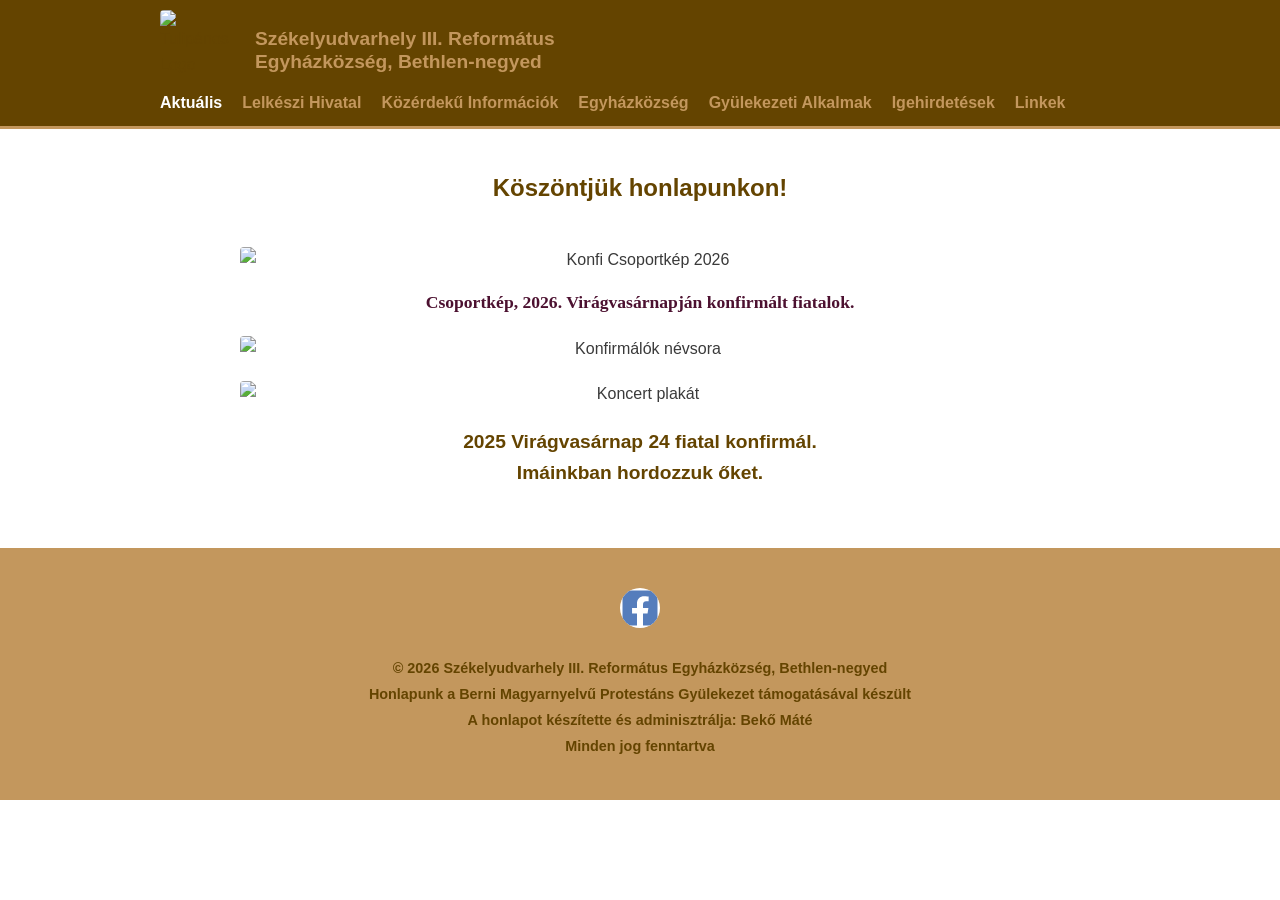
==== aktualis.html @ e2b6891c "fix: Linking references" ====
<!DOCTYPE html>
<html lang="hu">
<head>
    <meta charset="UTF-8">
    <meta name="viewport" content="width=device-width, initial-scale=1.0">
    <title>Székelyudvarhely III. Református Egyházközség, Bethlen-negyed</title>
    <meta name="theme-color" content="#C3975D">
    
    <link rel="stylesheet" href="style.css">
</head>
<body>

    <header class="site-header">
        <div class="header-container">
            <div class="logo-area">
                <a href="/">
                    <img src="/wp-content/uploads/2022/07/tulipanos-111x111.png" alt="Tulipános Logo">
                </a>
                <a href="/" class="site-title">
                    Székelyudvarhely III. Református Egyházközség, Bethlen-negyed
                </a>
            </div>
            
            <button class="menu-toggle" id="mobile-menu-btn" aria-label="Menü megnyitása">☰</button>
            
            <nav class="main-nav" id="main-navigation">
                <ul>
                    <li><a href="/" class="active">Aktuális</a></li>
                    <li><a href="hivatal.html">Lelkészi Hivatal</a></li>
                    <li><a href="informaciok.html">Közérdekű Információk</a></li>
                    <li><a href="egyhazkozseg.html">Egyházközség</a></li>
                    <li><a href="alkalmak.html">Gyülekezeti Alkalmak</a></li>
                    <li><a href="igehirdetesek.html">Igehirdetések</a></li>
                    <li><a href="linkek.html">Linkek</a></li>
                </ul>
            </nav>
        </div>
    </header>

    <main class="main-content">
        
        <h2 class="welcome-text">Köszöntjük honlapunkon!</h2>

        <article class="event-card">
            <img src="/wp-content/uploads/2026/04/Konfi_Csoportkep_2026-1024x688.jpg" alt="Konfi Csoportkép 2026">
            <p class="event-caption"><strong>Csoportkép, 2026. Virágvasárnapján konfirmált fiatalok.</strong></p>
        </article>

        <article class="event-card">
            <img src="/wp-content/uploads/2026/03/Nevsor_Konfi_2026_Hirdetore-1024x861.jpg" alt="Konfirmálók névsora">
        </article>

        <article class="event-card">
            <img src="/wp-content/uploads/2026/01/Plakat-a-koncertre.jpg" alt="Koncert plakát">
        </article>

        <article class="event-card">
            <p style="color: var(--primary-dark); font-size: 1.2rem;">
                <strong>2025 Virágvasárnap 24 fiatal konfirmál.<br>Imáinkban hordozzuk őket.</strong>
            </p>
        </article>

    </main>

    <footer class="site-footer">
        <div class="social-links">
            <a href="https://m.facebook.com/Bethlen-negyedi-Reform%C3%A1tus-Egyh%C3%A1zk%C3%B6zs%C3%A9g-Sz%C3%A9kelyudvarhely-114428486950571/" target="_blank" rel="noopener noreferrer" aria-label="Facebook">
                <svg viewBox="0 0 448 512"><path d="M400 32H48A48 48 0 0 0 0 80v352a48 48 0 0 0 48 48h137.25V327.69h-63V256h63v-54.64c0-62.15 37-96.48 93.67-96.48 27.14 0 55.52 4.84 55.52 4.84v61h-31.27c-30.81 0-40.42 19.12-40.42 38.73V256h68.78l-11 71.69h-57.78V480H400a48 48 0 0 0 48-48V80a48 48 0 0 0-48-48z"></path></svg>
            </a>
        </div>
        <div class="copyright">
            <p>&copy; 2026 Székelyudvarhely III. Református Egyházközség, Bethlen-negyed</p>
            <p>Honlapunk a Berni Magyarnyelvű Protestáns Gyülekezet támogatásával készült</p>
            <p>A honlapot készítette és adminisztrálja: Bekő Máté<br>Minden jog fenntartva</p>
        </div>
    </footer>

    <script src="script.js"></script>

</body>
</html>
---- style.css ----
/* ==========================================================================
   CSS VARIABLES
   ========================================================================== */
:root {
    --primary-color: #C3975D;
    --primary-dark: #644400;
    --bg-color: #ffffff;
    --text-color: #3a3a3a;
    --max-width: 1000px;
}

/* ==========================================================================
   RESET & TYPOGRAPHY
   ========================================================================== */
* {
    margin: 0;
    padding: 0;
    box-sizing: border-box;
    scroll-behavior: smooth;
}

body {
    font-family: -apple-system, BlinkMacSystemFont, "Segoe UI", Roboto, Oxygen-Sans, Ubuntu, Cantarell, "Helvetica Neue", sans-serif;
    color: var(--text-color);
    background-color: var(--bg-color);
    line-height: 1.6;
}

a {
    text-decoration: none;
    color: var(--primary-dark);
    transition: color 0.2s;
}

a:hover {
    color: var(--primary-color);
}

img {
    max-width: 100%;
    height: auto;
    display: block;
    border-radius: 4px;
}

/* ==========================================================================
   HEADER & NAVIGATION
   ========================================================================== */
.site-header {
    background-color: var(--primary-dark);
    color: white;
    position: sticky;
    top: 0;
    z-index: 1000;
    border-bottom: 3px solid var(--primary-color);
}

.header-container {
    max-width: var(--max-width);
    margin: 0 auto;
    padding: 10px 20px;
    display: flex;
    align-items: center;
    justify-content: space-between;
    flex-wrap: wrap;
}

.logo-area {
    display: flex;
    align-items: center;
    gap: 15px;
}

.logo-area img {
    width: 80px;
    height: 80px;
}

.site-title {
    font-size: 1.2rem;
    font-weight: 600;
    color: var(--primary-color);
    max-width: 300px;
    line-height: 1.2;
}

.main-nav ul {
    list-style: none;
    display: flex;
    gap: 20px;
}

.main-nav a {
    color: var(--primary-color);
    font-weight: 600;
    font-size: 1rem;
    padding: 5px 0;
    position: relative;
}

.main-nav a:hover, .main-nav a.active {
    color: white;
}

/* Mobil menü gomb */
.menu-toggle {
    display: none;
    background: none;
    border: none;
    color: var(--primary-color);
    font-size: 2rem;
    cursor: pointer;
}

/* ==========================================================================
   MAIN CONTENT & PAGE-SPECIFIC ELEMENTS
   ========================================================================== */
.main-content {
    max-width: var(--max-width);
    margin: 40px auto;
    padding: 0 20px;
    display: flex;
    flex-direction: column;
    gap: 20px;
}

/* --- Main page specific elements --- */
.welcome-text {
    text-align: center;
    font-size: 1.5rem;
    color: var(--primary-dark);
    margin-bottom: 20px;
}

.event-card {
    width: 100%;
    max-width: 800px;
    margin: 0 auto;
    display: flex;
    flex-direction: column;
    gap: 15px;
    text-align: center;
}

.event-caption {
    font-size: 1.1rem;
    color: #4c1130;
    font-family: Garamond, "Times New Roman", serif;
}

/* --- Hivatal page specific elements --- */
.button-group {
    display: flex;
    flex-wrap: wrap;
    justify-content: center;
    gap: 15px;
    margin-bottom: 40px;
}

.btn {
    display: inline-block;
    padding: 12px 24px;
    background-color: var(--primary-color);
    color: white;
    font-weight: 600;
    border-radius: 4px;
    text-transform: uppercase;
    font-size: 0.9rem;
    transition: background-color 0.2s, transform 0.1s;
}

.btn:hover {
    background-color: var(--primary-dark);
    color: white;
}

.info-section {
    max-width: 700px;
    margin: 0 auto;
    text-align: center;
}

.info-section h3 {
    font-size: 1.6rem;
    color: var(--primary-dark);
    margin-bottom: 15px;
    text-decoration: underline;
}

.info-section p {
    font-size: 1.1rem;
    margin-bottom: 15px;
}

.back-to-top {
    display: flex;
    justify-content: center;
    margin: 30px 0;
}

.back-to-top img {
    width: 80px; /* Tulipán ikon mérete */
    transition: transform 0.2s;
}

.back-to-top:hover img {
    transform: translateY(-5px);
}

.map-container {
    width: 100%;
    max-width: 800px;
    margin: 0 auto;
    aspect-ratio: 16 / 9;
}

.map-container iframe {
    width: 100%;
    height: 100%;
    border: none;
    border-radius: 8px;
    box-shadow: 0 4px 10px rgba(0,0,0,0.1);
}

/* ==========================================================================
   FOOTER
   ========================================================================== */
.site-footer {
    background-color: var(--primary-color);
    color: var(--primary-dark);
    text-align: center;
    padding: 40px 20px;
    margin-top: 60px;
}

.social-links {
    margin-bottom: 20px;
}

.social-links svg {
    width: 40px;
    height: 40px;
    fill: #557dbc;
    background: white;
    border-radius: 50%;
}

.copyright {
    font-size: 0.9rem;
    font-weight: 600;
    line-height: 1.8;
}

/* ==========================================================================
   RESPONSIVE DESIGN
   ========================================================================== */
@media (max-width: 900px) {
    .menu-toggle {
        display: block;
    }

    .main-nav {
        display: none;
        width: 100%;
        margin-top: 15px;
    }

    .main-nav.show {
        display: block;
    }

    .main-nav ul {
        flex-direction: column;
        gap: 10px;
        background-color: var(--primary-color);
        padding: 15px;
        border-radius: 5px;
    }

    .main-nav a {
        color: var(--primary-dark);
        display: block;
        padding: 10px;
    }

    .main-nav a:hover, .main-nav a.active {
        background-color: var(--primary-dark);
        color: var(--primary-color);
    }

    .site-title {
        font-size: 1rem;
    }

    .button-group {
        flex-direction: column;
    }
    
    .btn {
        width: 100%;
        text-align: center;
    }

    /* --- Linkek page specific elements --- */
    .link-list {
        display: flex;
        flex-direction: column;
        gap: 15px;
        width: 100%;
        align-items: center;
        padding-bottom: 40px;
    }

    .external-link-btn {
        display: block;
        width: 100%;
        max-width: 600px;
        background-color: var(--primary-color);
        color: white;
        padding: 16px 24px;
        border-radius: 6px;
        text-align: center;
        font-weight: 600;
        font-size: 1.05rem;
        transition: background-color 0.2s ease, transform 0.1s ease;
        box-shadow: 0 2px 5px rgba(0,0,0,0.1);
    }

    .external-link-btn:hover {
        background-color: var(--primary-dark);
        color: white;
        transform: translateY(-2px);
        box-shadow: 0 4px 8px rgba(0,0,0,0.15);
    }

    /* --- Gyülekezeti alkalmak specific elements --- */
    .schedule-container {
        width: 100%;
        max-width: 800px;
        margin: 0 auto;
        padding-bottom: 40px;
    }

    .schedule-list {
        list-style: none;
        padding: 0;
        margin: 0;
    }

    .schedule-list li {
        background-color: #f9f9f9;
        border-left: 4px solid var(--primary-color);
        padding: 15px 20px;
        margin-bottom: 10px;
        border-radius: 4px;
        display: flex;
        flex-direction: column;
        box-shadow: 0 2px 4px rgba(0,0,0,0.05);
    }

    .schedule-title {
        font-weight: 600;
        color: var(--primary-dark);
        font-size: 1.1rem;
        margin-bottom: 5px;
    }

    .schedule-time {
        color: var(--text-color);
        font-size: 1rem;
    }

    /* Layout for wider screens */
    @media (min-width: 600px) {
        .schedule-list li {
            flex-direction: row;
            justify-content: space-between;
            align-items: center;
        }
        
        .schedule-title {
            margin-bottom: 0;
        }
        
        .schedule-time {
            text-align: right;
        }
    }

    /* --- Egyházközség page specific elements --- */
    .info-section.align-left {
        text-align: left;
        max-width: 100%;
    }

    .info-section.align-left h3 {
        text-decoration: none;
        border-bottom: 2px solid var(--primary-color);
        display: inline-block;
        padding-bottom: 5px;
    }

    .data-grid {
        display: grid;
        grid-template-columns: 1fr;
        gap: 20px;
        margin-top: 20px;
    }

    @media (min-width: 600px) {
        .data-grid {
            grid-template-columns: 1fr 1fr; /* Két oszlop nagyobb képernyőkön */
        }
    }

    .data-grid h4 {
        color: var(--primary-dark);
        margin-bottom: 5px;
    }

    /* Photo gallery styles */
    .image-gallery {
        display: grid;
        grid-template-columns: repeat(auto-fit, minmax(120px, 1fr));
        gap: 15px;
        margin: 30px 0;
    }

    .image-gallery a {
        display: block;
        overflow: hidden;
        border-radius: 6px;
        box-shadow: 0 2px 4px rgba(0,0,0,0.1);
        transition: transform 0.2s ease, box-shadow 0.2s ease;
    }

    .image-gallery a:hover {
        transform: scale(1.05);
        box-shadow: 0 4px 8px rgba(0,0,0,0.2);
    }

    .image-gallery img {
        width: 100%;
        height: 100%;
        object-fit: cover;
        aspect-ratio: 1 / 1;
    }

    /* --- Közérdekű információk page specific elements --- */
    .button-grid {
        display: grid;
        grid-template-columns: 1fr;
        gap: 15px;
        width: 100%;
        max-width: 800px;
        margin: 0 auto 40px auto;
    }

    @media (min-width: 600px) {
        .button-grid {
            grid-template-columns: 1fr 1fr; /* Két oszlop a gomboknak asztali gépen */
        }
    }
}
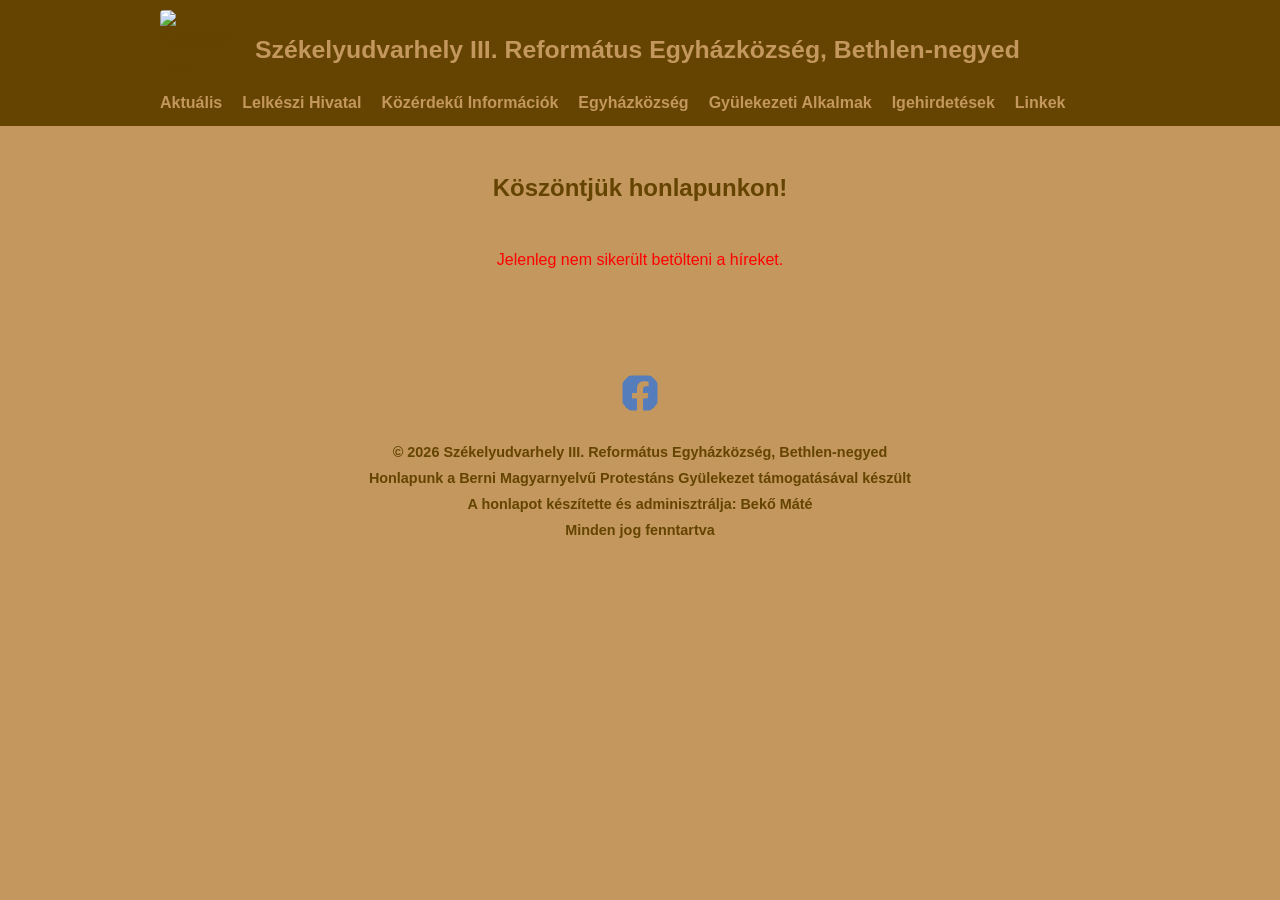
==== commit 1a89d20d: "implement: File upload" ====
--- a/aktualis.html
+++ b/aktualis.html
@@ -38,10 +38,12 @@
     </header>
 
     <main class="main-content">
-        
+
         <h2 class="welcome-text">Köszöntjük honlapunkon!</h2>
 
-        <article class="event-card">
+        <div id="hirek-tarolo"></div>
+
+        <!-- <article class="event-card">
             <img src="/wp-content/uploads/2026/04/Konfi_Csoportkep_2026-1024x688.jpg" alt="Konfi Csoportkép 2026">
             <p class="event-caption"><strong>Csoportkép, 2026. Virágvasárnapján konfirmált fiatalok.</strong></p>
         </article>
@@ -58,7 +60,7 @@
             <p style="color: var(--primary-dark); font-size: 1.2rem;">
                 <strong>2025 Virágvasárnap 24 fiatal konfirmál.<br>Imáinkban hordozzuk őket.</strong>
             </p>
-        </article>
+        </article> -->
 
     </main>
 
--- a/style.css
+++ b/style.css
@@ -4,8 +4,8 @@
 :root {
     --primary-color: #C3975D;
     --primary-dark: #644400;
-    --bg-color: #ffffff;
-    --text-color: #3a3a3a;
+    --bg-color: #C3975D;
+    --text-color: #644400;
     --max-width: 1000px;
 }
 
@@ -48,7 +48,7 @@
    ========================================================================== */
 .site-header {
     background-color: var(--primary-dark);
-    color: white;
+    color: #644400;
     position: sticky;
     top: 0;
     z-index: 1000;
@@ -77,11 +77,11 @@
 }
 
 .site-title {
-    font-size: 1.2rem;
+    font-size: 1.55rem;
     font-weight: 600;
     color: var(--primary-color);
-    max-width: 300px;
     line-height: 1.2;
+    white-space: nowrap;
 }
 
 .main-nav ul {
@@ -99,10 +99,10 @@
 }
 
 .main-nav a:hover, .main-nav a.active {
-    color: white;
-}
-
-/* Mobil menü gomb */
+    color: #C3975D;
+}
+
+/* Phone menu button */
 .menu-toggle {
     display: none;
     background: none;
@@ -161,7 +161,7 @@
     display: inline-block;
     padding: 12px 24px;
     background-color: var(--primary-color);
-    color: white;
+    color: #644400;
     font-weight: 600;
     border-radius: 4px;
     text-transform: uppercase;
@@ -171,7 +171,7 @@
 
 .btn:hover {
     background-color: var(--primary-dark);
-    color: white;
+    color: #C3975D;
 }
 
 .info-section {
@@ -199,7 +199,7 @@
 }
 
 .back-to-top img {
-    width: 80px; /* Tulipán ikon mérete */
+    width: 80px;
     transition: transform 0.2s;
 }
 
@@ -222,6 +222,164 @@
     box-shadow: 0 4px 10px rgba(0,0,0,0.1);
 }
 
+/* --- Linkek page specific elements --- */
+.link-list {
+    display: flex;
+    flex-direction: column;
+    gap: 15px;
+    width: 100%;
+    align-items: center;
+    padding-bottom: 40px;
+}
+
+.external-link-btn {
+    display: block;
+    width: 100%;
+    max-width: 600px;
+    background-color: var(--primary-color);
+    color: #644400;
+    padding: 16px 24px;
+    border-radius: 6px;
+    text-align: center;
+    font-weight: 600;
+    font-size: 1.05rem;
+    transition: background-color 0.2s ease, transform 0.1s ease;
+    box-shadow: 0 2px 5px rgba(0,0,0,0.1);
+}
+
+.external-link-btn:hover {
+    background-color: var(--primary-dark);
+    color: #C3975D;
+    transform: translateY(-2px);
+    box-shadow: 0 4px 8px rgba(0,0,0,0.15);
+}
+
+/* --- Gyülekezeti alkalmak specific elements --- */
+.schedule-container {
+    width: 100%;
+    max-width: 800px;
+    margin: 0 auto;
+    padding-bottom: 40px;
+}
+
+.schedule-list {
+    list-style: none;
+    padding: 0;
+    margin: 0;
+}
+
+.schedule-list li {
+    background-color: #C3975D;
+    border-left: 4px solid var(--primary-color);
+    padding: 15px 20px;
+    margin-bottom: 10px;
+    border-radius: 4px;
+    display: flex;
+    flex-direction: column;
+    box-shadow: 0 2px 4px rgba(0,0,0,0.05);
+}
+
+.schedule-title {
+    font-weight: 600;
+    color: var(--primary-dark);
+    font-size: 1.1rem;
+    margin-bottom: 5px;
+}
+
+.schedule-time {
+    color: var(--text-color);
+    font-size: 1rem;
+}
+
+@media (min-width: 600px) {
+    .schedule-list li {
+        flex-direction: row;
+        justify-content: space-between;
+        align-items: center;
+    }
+    
+    .schedule-title {
+        margin-bottom: 0;
+    }
+    
+    .schedule-time {
+        text-align: right;
+    }
+}
+
+/* --- Egyházközség page specific elements --- */
+.info-section.align-left {
+    text-align: left;
+    max-width: 100%;
+}
+
+.info-section.align-left h3 {
+    text-decoration: none;
+    border-bottom: 2px solid var(--primary-color);
+    display: inline-block;
+    padding-bottom: 5px;
+}
+
+.data-grid {
+    display: grid;
+    grid-template-columns: 1fr;
+    gap: 20px;
+    margin-top: 20px;
+}
+
+@media (min-width: 600px) {
+    .data-grid {
+        grid-template-columns: 1fr 1fr; 
+    }
+}
+
+.data-grid h4 {
+    color: var(--primary-dark);
+    margin-bottom: 5px;
+}
+
+.image-gallery {
+    display: grid;
+    grid-template-columns: repeat(auto-fit, minmax(120px, 1fr));
+    gap: 15px;
+    margin: 30px 0;
+}
+
+.image-gallery a {
+    display: block;
+    overflow: hidden;
+    border-radius: 6px;
+    box-shadow: 0 2px 4px rgba(0,0,0,0.1);
+    transition: transform 0.2s ease, box-shadow 0.2s ease;
+}
+
+.image-gallery a:hover {
+    transform: scale(1.05);
+    box-shadow: 0 4px 8px rgba(0,0,0,0.2);
+}
+
+.image-gallery img {
+    width: 100%;
+    height: 100%;
+    object-fit: cover;
+    aspect-ratio: 1 / 1;
+}
+
+/* --- Közérdekű információk page specific elements --- */
+.button-grid {
+    display: flex;
+    flex-wrap: wrap;
+    justify-content: center;
+    gap: 15px;
+    width: 100%;
+    max-width: 1000px;
+    margin: 0 auto 40px auto;
+}
+
+.button-grid .btn {
+    flex: 0 0 auto;
+}
+
 /* ==========================================================================
    FOOTER
    ========================================================================== */
@@ -241,7 +399,7 @@
     width: 40px;
     height: 40px;
     fill: #557dbc;
-    background: white;
+    background: #C3975D;
     border-radius: 50%;
 }
 
@@ -252,7 +410,7 @@
 }
 
 /* ==========================================================================
-   RESPONSIVE DESIGN
+   RESPONSIVE DESIGN (Only elements that MUST change on small screens)
    ========================================================================== */
 @media (max-width: 900px) {
     .menu-toggle {
@@ -290,175 +448,15 @@
 
     .site-title {
         font-size: 1rem;
-    }
-
-    .button-group {
+        white-space: normal; 
+    }
+
+    .button-group, .button-grid {
         flex-direction: column;
     }
     
-    .btn {
+    .btn, .button-grid .btn {
         width: 100%;
         text-align: center;
     }
-
-    /* --- Linkek page specific elements --- */
-    .link-list {
-        display: flex;
-        flex-direction: column;
-        gap: 15px;
-        width: 100%;
-        align-items: center;
-        padding-bottom: 40px;
-    }
-
-    .external-link-btn {
-        display: block;
-        width: 100%;
-        max-width: 600px;
-        background-color: var(--primary-color);
-        color: white;
-        padding: 16px 24px;
-        border-radius: 6px;
-        text-align: center;
-        font-weight: 600;
-        font-size: 1.05rem;
-        transition: background-color 0.2s ease, transform 0.1s ease;
-        box-shadow: 0 2px 5px rgba(0,0,0,0.1);
-    }
-
-    .external-link-btn:hover {
-        background-color: var(--primary-dark);
-        color: white;
-        transform: translateY(-2px);
-        box-shadow: 0 4px 8px rgba(0,0,0,0.15);
-    }
-
-    /* --- Gyülekezeti alkalmak specific elements --- */
-    .schedule-container {
-        width: 100%;
-        max-width: 800px;
-        margin: 0 auto;
-        padding-bottom: 40px;
-    }
-
-    .schedule-list {
-        list-style: none;
-        padding: 0;
-        margin: 0;
-    }
-
-    .schedule-list li {
-        background-color: #f9f9f9;
-        border-left: 4px solid var(--primary-color);
-        padding: 15px 20px;
-        margin-bottom: 10px;
-        border-radius: 4px;
-        display: flex;
-        flex-direction: column;
-        box-shadow: 0 2px 4px rgba(0,0,0,0.05);
-    }
-
-    .schedule-title {
-        font-weight: 600;
-        color: var(--primary-dark);
-        font-size: 1.1rem;
-        margin-bottom: 5px;
-    }
-
-    .schedule-time {
-        color: var(--text-color);
-        font-size: 1rem;
-    }
-
-    /* Layout for wider screens */
-    @media (min-width: 600px) {
-        .schedule-list li {
-            flex-direction: row;
-            justify-content: space-between;
-            align-items: center;
-        }
-        
-        .schedule-title {
-            margin-bottom: 0;
-        }
-        
-        .schedule-time {
-            text-align: right;
-        }
-    }
-
-    /* --- Egyházközség page specific elements --- */
-    .info-section.align-left {
-        text-align: left;
-        max-width: 100%;
-    }
-
-    .info-section.align-left h3 {
-        text-decoration: none;
-        border-bottom: 2px solid var(--primary-color);
-        display: inline-block;
-        padding-bottom: 5px;
-    }
-
-    .data-grid {
-        display: grid;
-        grid-template-columns: 1fr;
-        gap: 20px;
-        margin-top: 20px;
-    }
-
-    @media (min-width: 600px) {
-        .data-grid {
-            grid-template-columns: 1fr 1fr; /* Két oszlop nagyobb képernyőkön */
-        }
-    }
-
-    .data-grid h4 {
-        color: var(--primary-dark);
-        margin-bottom: 5px;
-    }
-
-    /* Photo gallery styles */
-    .image-gallery {
-        display: grid;
-        grid-template-columns: repeat(auto-fit, minmax(120px, 1fr));
-        gap: 15px;
-        margin: 30px 0;
-    }
-
-    .image-gallery a {
-        display: block;
-        overflow: hidden;
-        border-radius: 6px;
-        box-shadow: 0 2px 4px rgba(0,0,0,0.1);
-        transition: transform 0.2s ease, box-shadow 0.2s ease;
-    }
-
-    .image-gallery a:hover {
-        transform: scale(1.05);
-        box-shadow: 0 4px 8px rgba(0,0,0,0.2);
-    }
-
-    .image-gallery img {
-        width: 100%;
-        height: 100%;
-        object-fit: cover;
-        aspect-ratio: 1 / 1;
-    }
-
-    /* --- Közérdekű információk page specific elements --- */
-    .button-grid {
-        display: grid;
-        grid-template-columns: 1fr;
-        gap: 15px;
-        width: 100%;
-        max-width: 800px;
-        margin: 0 auto 40px auto;
-    }
-
-    @media (min-width: 600px) {
-        .button-grid {
-            grid-template-columns: 1fr 1fr; /* Két oszlop a gomboknak asztali gépen */
-        }
-    }
 }
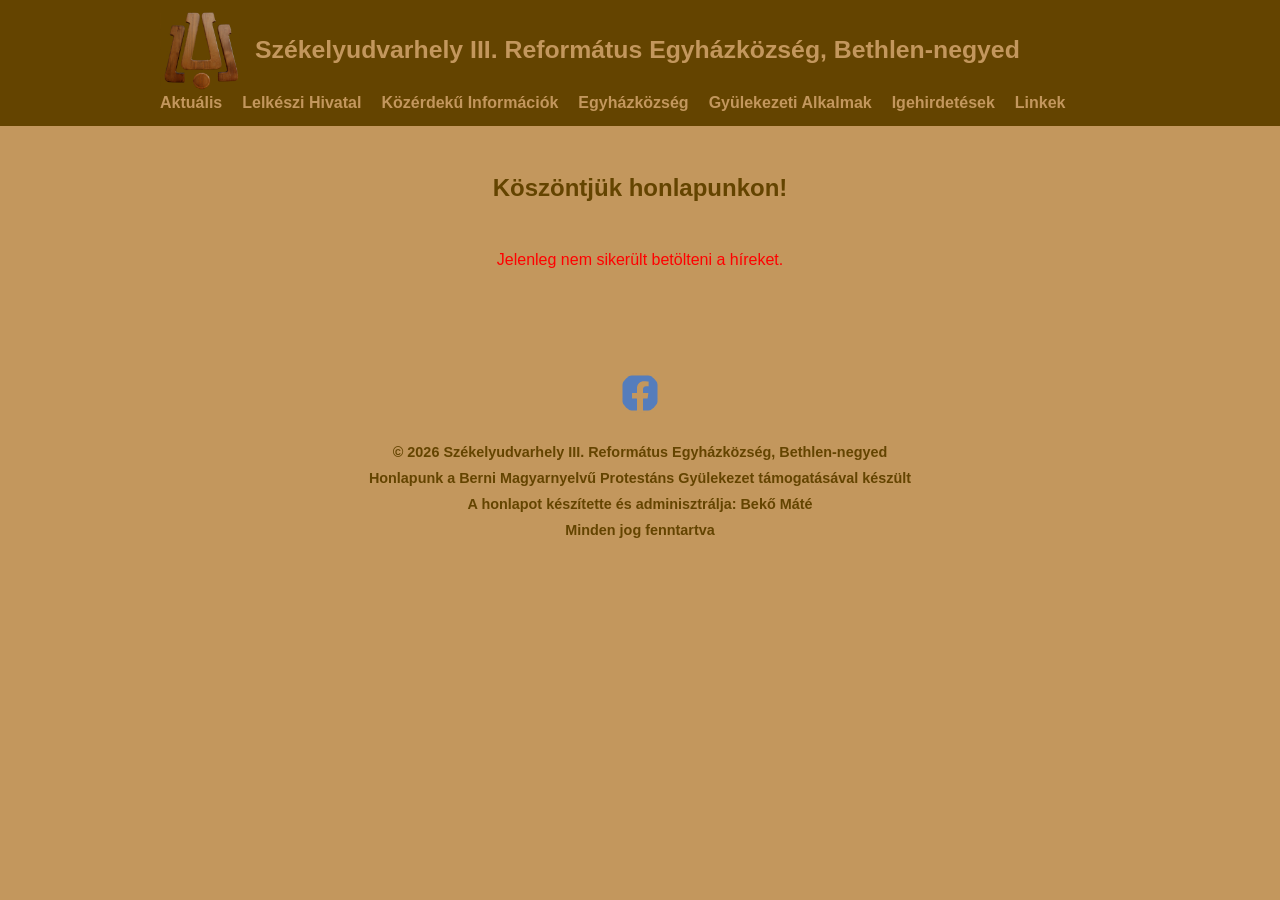
==== commit 0b216b77: "Added page logo" ====
--- a/aktualis.html
+++ b/aktualis.html
@@ -14,7 +14,7 @@
         <div class="header-container">
             <div class="logo-area">
                 <a href="/">
-                    <img src="/wp-content/uploads/2022/07/tulipanos-111x111.png" alt="Tulipános Logo">
+                    <img src="res/tulipan.png" alt="Tulipános Logo">
                 </a>
                 <a href="/" class="site-title">
                     Székelyudvarhely III. Református Egyházközség, Bethlen-negyed
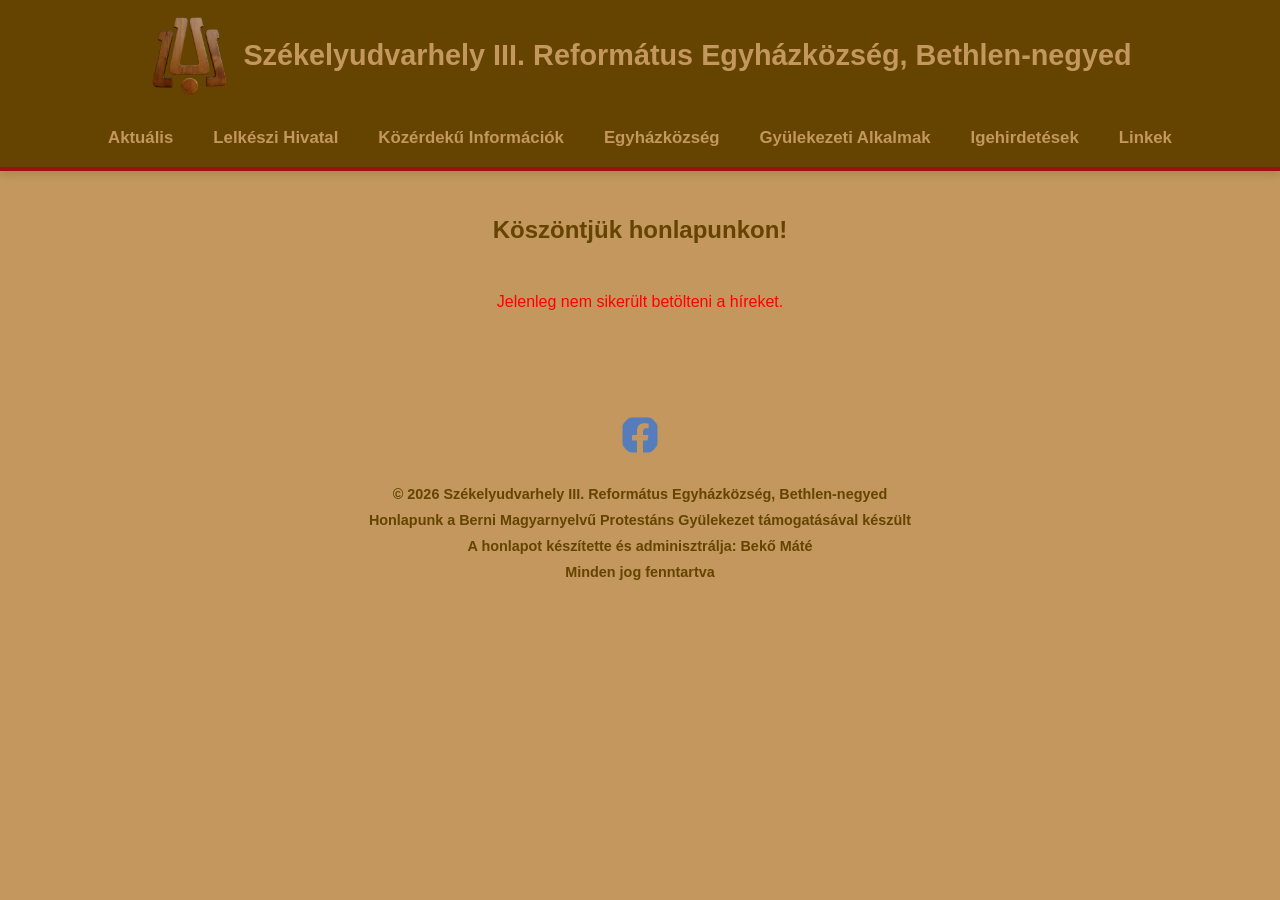
==== commit 5ae39ac1: "fix: Header style and alignment" ====
--- a/aktualis.html
+++ b/aktualis.html
@@ -11,31 +11,33 @@
 <body>
 
     <header class="site-header">
-        <div class="header-container">
-            <div class="logo-area">
-                <a href="/">
-                    <img src="res/tulipan.png" alt="Tulipános Logo">
-                </a>
-                <a href="/" class="site-title">
-                    Székelyudvarhely III. Református Egyházközség, Bethlen-negyed
-                </a>
+            <div class="header-top">
+                <div class="logo-area">
+                    <a href="aktualis.html">
+                        <img src="res/tulipan.png" alt="Tulipános Logo">
+                    </a>
+                    <a href="aktualis.html" class="site-title">
+                        Székelyudvarhely III. Református Egyházközség, Bethlen-negyed
+                    </a>
+                </div>
+                
+                <button class="menu-toggle" id="mobile-menu-btn" aria-label="Menü megnyitása">☰</button>
             </div>
-            
-            <button class="menu-toggle" id="mobile-menu-btn" aria-label="Menü megnyitása">☰</button>
-            
-            <nav class="main-nav" id="main-navigation">
-                <ul>
-                    <li><a href="/" class="active">Aktuális</a></li>
-                    <li><a href="hivatal.html">Lelkészi Hivatal</a></li>
-                    <li><a href="informaciok.html">Közérdekű Információk</a></li>
-                    <li><a href="egyhazkozseg.html">Egyházközség</a></li>
-                    <li><a href="alkalmak.html">Gyülekezeti Alkalmak</a></li>
-                    <li><a href="igehirdetesek.html">Igehirdetések</a></li>
-                    <li><a href="linkek.html">Linkek</a></li>
-                </ul>
-            </nav>
-        </div>
-    </header>
+
+            <div class="header-bottom">
+                <nav class="main-nav" id="main-navigation">
+                    <ul>
+                        <li><a href="aktualis.html" class="active">Aktuális</a></li>
+                        <li><a href="hivatal.html">Lelkészi Hivatal</a></li>
+                        <li><a href="informaciok.html">Közérdekű Információk</a></li>
+                        <li><a href="egyhazkozseg.html">Egyházközség</a></li>
+                        <li><a href="alkalmak.html">Gyülekezeti Alkalmak</a></li>
+                        <li><a href="igehirdetesek.html">Igehirdetések</a></li>
+                        <li><a href="linkek.html">Linkek</a></li>
+                    </ul>
+                </nav>
+            </div>
+        </header>
 
     <main class="main-content">
 
--- a/style.css
+++ b/style.css
@@ -20,7 +20,7 @@
 }
 
 body {
-    font-family: -apple-system, BlinkMacSystemFont, "Segoe UI", Roboto, Oxygen-Sans, Ubuntu, Cantarell, "Helvetica Neue", sans-serif;
+    font-family: "Switzerland", "Swiss 721", Helvetica, Arial, sans-serif;
     color: var(--text-color);
     background-color: var(--bg-color);
     line-height: 1.6;
@@ -47,15 +47,22 @@
    HEADER & NAVIGATION
    ========================================================================== */
 .site-header {
-    background-color: var(--primary-dark);
-    color: #644400;
     position: sticky;
     top: 0;
     z-index: 1000;
-    border-bottom: 3px solid var(--primary-color);
-}
-
-.header-container {
+    border-bottom: 4px solid #9a1313;
+    box-shadow: 0 2px 10px rgba(0,0,0,0.15);
+}
+
+.header-top {
+    background-color: var(--primary-dark);
+    padding: 15px 20px;
+    display: flex;
+    align-items: center;
+    justify-content: space-between;
+}
+
+/*.header-container {
     max-width: var(--max-width);
     margin: 0 auto;
     padding: 10px 20px;
@@ -63,12 +70,16 @@
     align-items: center;
     justify-content: space-between;
     flex-wrap: wrap;
-}
+} */
 
 .logo-area {
     display: flex;
     align-items: center;
-    gap: 15px;
+    justify-content: center;
+    gap: 15px;
+    max-width: 1200px;
+    margin: 0 auto;
+    width: 100%;
 }
 
 .logo-area img {
@@ -77,25 +88,34 @@
 }
 
 .site-title {
-    font-size: 1.55rem;
+    font-size: 1.8rem;
     font-weight: 600;
     color: var(--primary-color);
     line-height: 1.2;
     white-space: nowrap;
 }
 
+.header-bottom {
+    background-color: #644400;
+    padding: 0;
+}
+
 .main-nav ul {
     list-style: none;
     display: flex;
-    gap: 20px;
+    justify-content: center;
+    gap: 0;
+    margin: 0;
 }
 
 .main-nav a {
     color: var(--primary-color);
     font-weight: 600;
-    font-size: 1rem;
-    padding: 5px 0;
+    font-size: 1.05rem;
+    padding: 15px 20px;
+    display: inline-block;
     position: relative;
+    transition: background-color 0.2s, color 0.2s;
 }
 
 .main-nav a:hover, .main-nav a.active {
@@ -110,6 +130,7 @@
     color: var(--primary-color);
     font-size: 2rem;
     cursor: pointer;
+    padding: 0;
 }
 
 /* ==========================================================================
@@ -122,6 +143,7 @@
     display: flex;
     flex-direction: column;
     gap: 20px;
+    scroll-margin-top: 140px;
 }
 
 /* --- Main page specific elements --- */
@@ -178,6 +200,7 @@
     max-width: 700px;
     margin: 0 auto;
     text-align: center;
+    scroll-margin-top: 120px;
 }
 
 .info-section h3 {
@@ -413,14 +436,27 @@
    RESPONSIVE DESIGN (Only elements that MUST change on small screens)
    ========================================================================== */
 @media (max-width: 900px) {
+/* Fejléc mobilon */
+    .header-top {
+        flex-wrap: wrap;
+    }
+
+    .logo-area {
+        width: calc(100% - 50px);
+    }
+
     .menu-toggle {
         display: block;
+    }
+
+    .header-bottom {
+        padding: 0;
     }
 
     .main-nav {
         display: none;
         width: 100%;
-        margin-top: 15px;
+        padding: 0;
     }
 
     .main-nav.show {
@@ -429,34 +465,20 @@
 
     .main-nav ul {
         flex-direction: column;
-        gap: 10px;
-        background-color: var(--primary-color);
-        padding: 15px;
-        border-radius: 5px;
+        gap: 0;
+        background-color: #5c3e00;
+        padding: 0;
+        border-radius: 0;
     }
 
     .main-nav a {
-        color: var(--primary-dark);
         display: block;
-        padding: 10px;
-    }
-
-    .main-nav a:hover, .main-nav a.active {
-        background-color: var(--primary-dark);
-        color: var(--primary-color);
+        padding: 12px 20px;
+        border-bottom: 1px solid rgba(255,255,255,0.05);
     }
 
     .site-title {
-        font-size: 1rem;
-        white-space: normal; 
-    }
-
-    .button-group, .button-grid {
-        flex-direction: column;
-    }
-    
-    .btn, .button-grid .btn {
-        width: 100%;
-        text-align: center;
+        font-size: 1.1rem;
+        white-space: normal;
     }
 }
